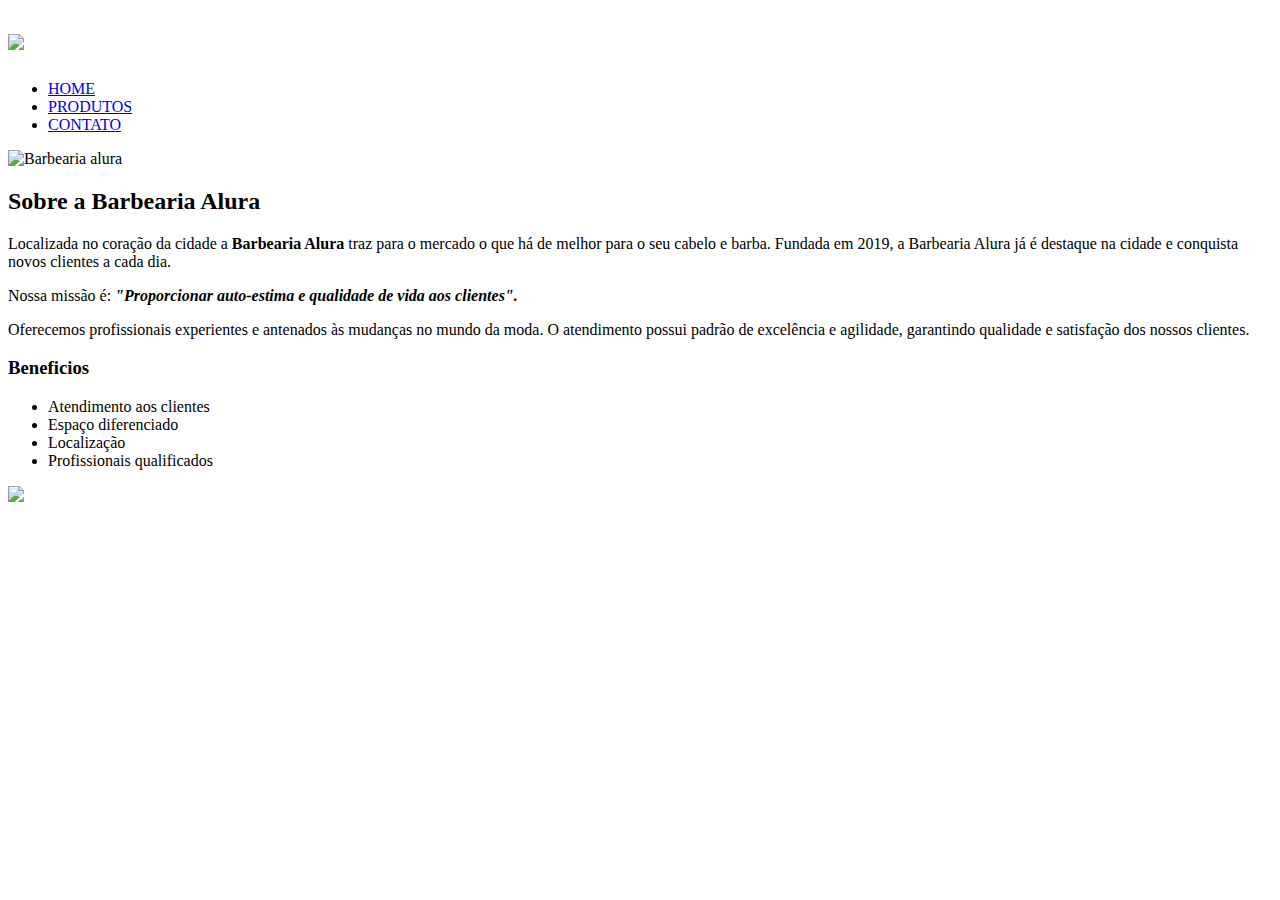
==== index.html @ e8fdd05e "Create index.html" ====
<!DOCTYPE html>
<html lang="pt-br">
  <head>
        <meta charset="UTF-8">
        <title> Barbearia Alura </title>
        <link rel='stylesheet' type='text/css' media='screen' href='style.css'>
    
  </head>
  

    
         <header>
           
          <div class="caixa">
                <h1> <img src= " https://cdn1.gnarususercontent.com.br/1/1125050/6e04bde8-5872-4d1d-8f26-fdb181dfaced.png "> </h1>
        
         <nav>
             <ul>
                <li> <a href="index.html"> HOME </a> </li>
                <li> <a href="produtos.html">PRODUTOS </a> </li>
                <li> <a href="contato.html "> CONTATO </a> </li>
             </ul>
           </nav> 
         <div>     
      </header> 
       
                 
                 
         </header>
           
     <main>      
    
  <div class="principal">
    
       <img src= "https://graces.com.br/wp-content/uploads/2019/02/o-que-nao-pode-faltar-na-sua-barbearia-equipamentos-1024x640.jpg" alt=" Barbearia alura " id="Barbearia">
    
       <h2> Sobre a Barbearia Alura </h2>
     
      <p>Localizada no coração da cidade a <strong> Barbearia Alura </strong>traz para o mercado      o que há de melhor para o seu cabelo e barba. Fundada em 2019, a Barbearia Alura já é   destaque na cidade e conquista novos clientes a cada dia. </p>

      <p>Nossa missão é: <em> <strong>"Proporcionar auto-estima e qualidade de vida aos clientes". </strong></em></p>

       <p>Oferecemos profissionais experientes e antenados às mudanças no mundo da moda. O atendimento possui padrão de excelência e agilidade, garantindo qualidade e satisfação dos nossos clientes.</p>
    
    </div>
    
    <div class="Beneficios">
    
    <h3> Beneficios </h3>
    
      <ul class="listadosbeneficios">
        
      <li  Class="itens">  Atendimento aos clientes </li>
      <li  Class="itens"> Espaço diferenciado </li>
      <li  Class="itens"> Localização</li>
      <li  Class="itens"> Profissionais qualificados</li>
        
      </ul>
      
      <img src=" https://angelicaalbuquerque.github.io/barbearia_alura/beneficios.jpg " class="imagembeneficios">
      
    </div> 
           </main>
     
</html>
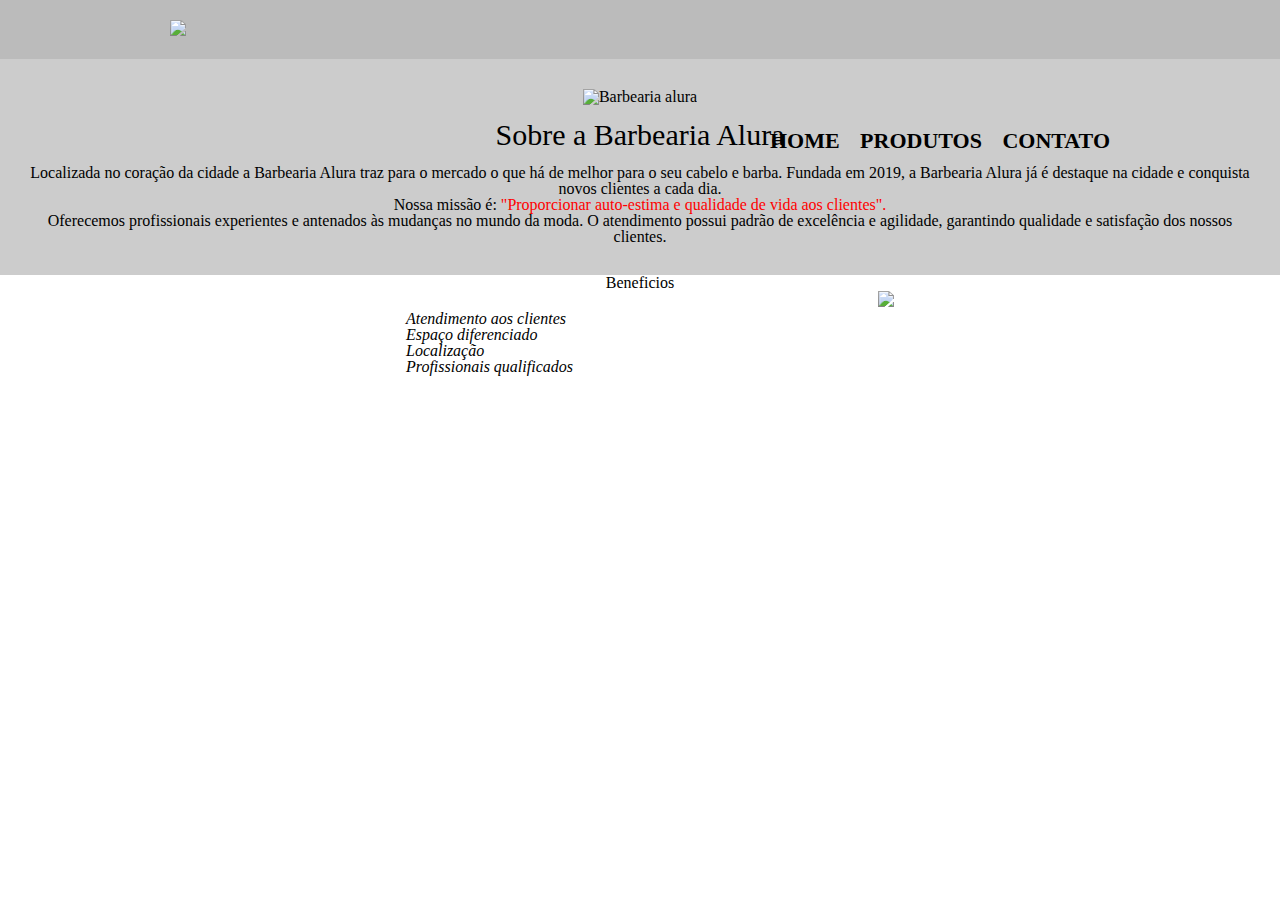
==== commit b1efffff: "Update index.html" ====
--- a/index.html
+++ b/index.html
@@ -2,7 +2,8 @@
 <html lang="pt-br">
   <head>
         <meta charset="UTF-8">
-        <title> Barbearia Alura </title>
+        <title> Barbearia Alura </title> 
+        <link rel='stylesheet' type='text/css' media='screen' href='reset.css'>
         <link rel='stylesheet' type='text/css' media='screen' href='style.css'>
     
   </head>
--- a/style.css
+++ b/style.css
@@ -0,0 +1,74 @@
+
+header
+{background:#bbbbbb;
+padding:20px 0;
+}
+
+.caixa {
+  position: relative;
+  width:940px;
+  margin: 0 auto;
+}
+
+nav
+{position:absolute;
+top:110px;
+right:0}
+
+nav li
+{display: inline;
+margin: 0 0 0 15px}
+
+nav a
+{ text-transform:uppercase;
+color:#000000;
+font-weight:bold;
+font-size: 22px;
+text-decoration: none}
+
+nav a:hover {
+color: #848c94;
+#text-decoration: underline;#
+}
+
+
+main
+{
+text-align: center
+}
+
+h2
+{font-size:30px;
+margin: 15px;}
+
+em strong
+{
+color: red
+}
+
+#Barbearia
+{ width: 100%}
+
+.principal
+{background:#CCCCCC;
+padding:30px}
+
+.Beneficios
+{background:#FFFFFF}
+
+.listadosbeneficios
+{ display:inline-block;
+vertical-align:top;
+width:20%;
+margin-right:15%;
+padding:20px}
+
+.itens
+{text-align: left;
+font-style: italic;
+}
+
+.imagembeneficios
+{width:50%}
+
+
